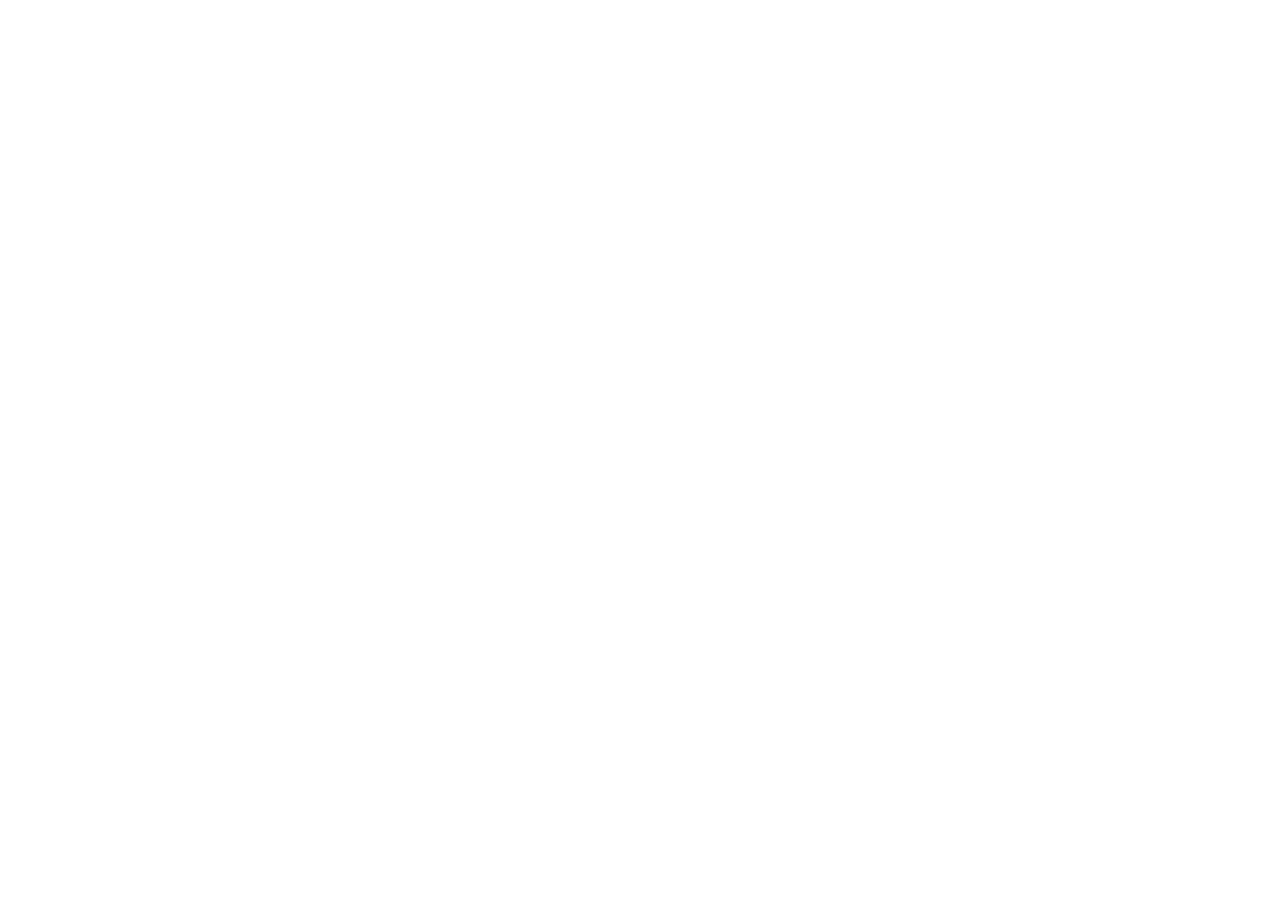
==== index.html @ cde1d085 "primer archivo del repositorio" ====
<!DOCTYPE html>
<html lang="en">
<head>
    <meta charset="UTF-8">
    <meta http-equiv="X-UA-Compatible" content="IE=edge">
    <meta name="viewport" content="width=device-width, initial-scale=1.0">
    <title>documento git</title>
</head>
<body>
    
</body>
</html>
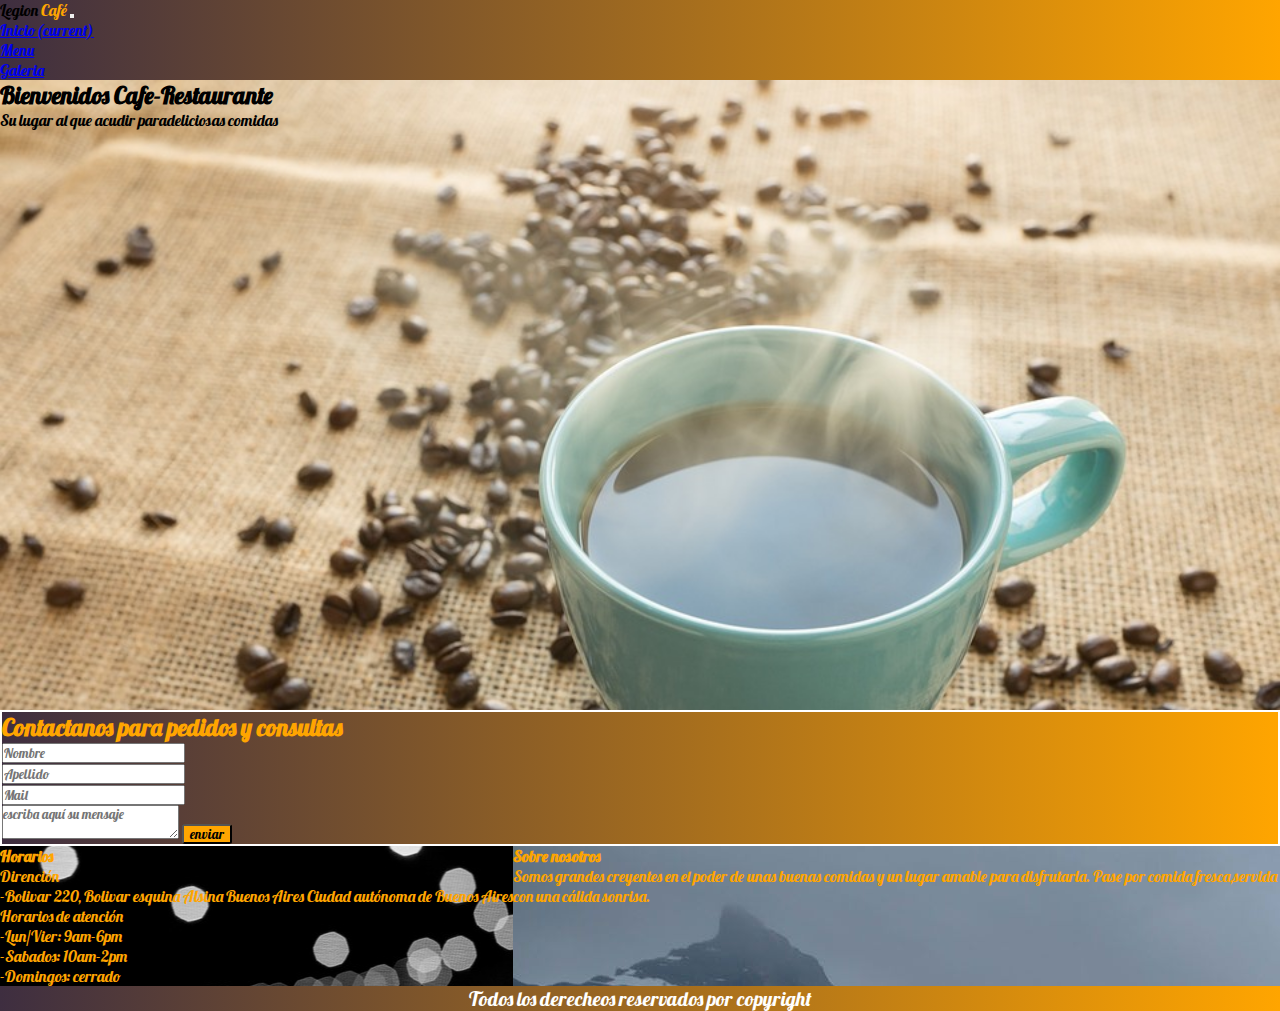
==== commit a200ae63: "pre-entrega 2" ====
--- a/index.html
+++ b/index.html
@@ -4,9 +4,114 @@
     <meta charset="UTF-8">
     <meta http-equiv="X-UA-Compatible" content="IE=edge">
     <meta name="viewport" content="width=device-width, initial-scale=1.0">
-    <title>documento git</title>
+    <title>Café Legión</title>
+    <link rel="stylesheet" href="https://cdnjs.cloudflare.com/ajax/libs/font-awesome/6.2.1/css/all.min.css" integrity="sha512-MV7K8+y+gLIBoVD59lQIYicR65iaqukzvf/nwasF0nqhPay5w/9lJmVM2hMDcnK1OnMGCdVK+iQrJ7lzPJQd1w==" crossorigin="anonymous" referrerpolicy="no-referrer" />
+
+    <link rel="stylesheet" href="https://cdn.jsdelivr.net/npm/bootstrap@4.6.2/dist/css/bootstrap.min.css" integrity="sha384-xOolHFLEh07PJGoPkLv1IbcEPTNtaed2xpHsD9ESMhqIYd0nLMwNLD69Npy4HI+N" crossorigin="anonymous">
+    <link rel="stylesheet" href="./css/style.css">
+    
 </head>
 <body>
+    <header>
+        <nav class="navbar navbar-expand-lg navbar-dark">
+            <a class="navbar-brand" >Legion <span class="logo">Café</span></a>
+            <button class="navbar-toggler" type="button" data-toggle="collapse" data-target="#navbarNav" aria-controls="navbarNav" aria-expanded="false" aria-label="Toggle navigation">
+              <span class="navbar-toggler-icon"></span>
+            </button>
+            <div class="collapse navbar-collapse" id="navbarNav">
+              <ul class="navbar-nav">
+                <li class="nav-item active">
+                  <a class="nav-link" href="index.html">Inicio<span class="sr-only">(current)</span></a>
+                </li>
+                <li class="nav-item">
+                  <a class="nav-link" href="./html/menu.html">Menu</a>
+                </li>
+                <li class="nav-item">
+                  <a class="nav-link" href="./archivo.html/menu.html#galeria">Galeria</a>
+                </li>
+                
+              </ul>
+            </div>
+          </nav>
+          
+    </header>
     
+    <section class="hero d-flex justify-content-center align-items-center ">
+      <div>
+        <h2 class="text-white">Bienvenidos <span>Cafe-Restaurante</span>
+        </h2>
+        <p class="texto text-warning">Su lugar al que acudir paradeliciosas comidas</p>
+      </div>
+    </section>
+    <section class="contacto d-flex justify-content-center align-items-cente">
+      <form>
+        <h2 class="contacto1">Contactanos para pedidos y consultas</h2>
+        <div class="row">
+          <div class="col">
+            <input type="text" class="form-control" placeholder="Nombre">
+          </div>
+          <div class="col">
+            <input type="text" class="form-control" placeholder="Apellido">
+          </div>
+          <div class="col">
+            <input type="text" class="form-control" placeholder="Mail">
+          </div>
+        <textarea name="mensaje" placeholder="escriba aquí su mensaje"></textarea>
+        <input type="button" value="enviar" id="boton">
+        </div>
+      </form>
+    </section>
+    <div id="grilla-inicio">
+      <section id="horarios" class="border">
+        <h4>Horarios</h4>
+        <div>
+          <div class="horas1">Dirención
+            <p>-Bolivar 220, Bolivar esquina Alsina Buenos Aires Ciudad autónoma de Buenos Aires</p>
+          </div>
+
+          <div class="horas2">Horarios de atención
+            <p>-Lun/Vier: 9am-6pm</p>
+            <p>-Sabados: 10am-2pm</p>
+            <p>-Domingos: cerrado</p>
+          </div>
+        </div>
+      </section>
+
+
+      <section id="sobrenosotros" class="border d-flex justify-content-center align-items-center">
+        <div>
+          <h4>Sobre nosotros</h4>
+          <div class="nosotros ">
+            <p>Somos grandes creyentes en el poder de unas buenas comidas y un lugar amable para disfrutarla.
+            Pase por comida fresca,servida con una cálida sonrisa.
+            </p>
+          </div>
+        </div>
+      </section>
+    </div>
+
+    <footer>
+      <p>
+          Todos los derecheos reservados por copyright
+      </p>
+      <div class="redes">
+          <i class="fa-brands fa-facebook"></i>
+          <i class="fa-brands fa-instagram"></i>
+          <i class="fa-brands fa-whatsapp"></i>
+          <i class="fa-brands fa-twitter"></i>
+      </div>
+  </footer>
+      
+
+    
+    
+    
+    
+
+
+
+    <script src="https://cdn.jsdelivr.net/npm/jquery@3.5.1/dist/jquery.slim.min.js" integrity="sha384-DfXdz2htPH0lsSSs5nCTpuj/zy4C+OGpamoFVy38MVBnE+IbbVYUew+OrCXaRkfj" crossorigin="anonymous"></script>
+    <script src="https://cdn.jsdelivr.net/npm/popper.js@1.16.1/dist/umd/popper.min.js" integrity="sha384-9/reFTGAW83EW2RDu2S0VKaIzap3H66lZH81PoYlFhbGU+6BZp6G7niu735Sk7lN" crossorigin="anonymous"></script>
+    <script src="https://cdn.jsdelivr.net/npm/bootstrap@4.6.2/dist/js/bootstrap.min.js" integrity="sha384-+sLIOodYLS7CIrQpBjl+C7nPvqq+FbNUBDunl/OZv93DB7Ln/533i8e/mZXLi/P+" crossorigin="anonymous"></script>
 </body>
 </html>--- a/css/style.css
+++ b/css/style.css
@@ -0,0 +1,114 @@
+@import url('https://fonts.googleapis.com/css2?family=Lobster&display=swap');
+*{
+    margin: 0;
+    padding: 0;
+    box-sizing: border-box;
+    font-family:'Lobster', cursive;
+}
+header{
+    background-color: #00DBDE;
+    background-image: linear-gradient(90deg, #3E2E40 0%, orange 100%);
+}
+.logo{
+    color: orange;
+}
+.hero{
+    background-image: url(../img/fondo.jpg);
+    height: 70vh;
+    background-size: cover;
+    
+    
+}
+.contacto{
+    background-color: #00DBDE;
+    background-image: linear-gradient(90deg, #3E2E40 0%, orange 100%);
+    border: 2px solid #fff;
+
+}
+.contacto1{
+    color: orange;
+}
+#boton{
+    width: 50px;
+    background-color: orange;
+    border-radius: 10%;
+
+}
+#horarios{
+    background-image: url(../img/horarios.jpg);
+    background-position: center;
+    color: orange;
+    
+}
+#sobrenosotros{
+    color: orange;
+    background-image: url(../img/nosotros.jpg);
+    background-position: ;
+}
+#grilla-inicio{
+    display: grid;
+    grid-template-areas: 
+    "horarios sobrenosotros"
+    "horarios sobrenosotros";
+}
+
+#grilla-menu{
+    color: orange;
+    display: grid;
+    grid-template-columns: 1fr 1fr;
+    grid-template-rows: 1fr 1fr;
+    grid-template-areas: 
+    "cafe comida"
+    "bebidas pasteles";
+    justify-content: center;
+    
+
+}
+
+.transform{
+    border: 2px solid #fff;
+    background-color: #00DBDE;
+    background-image: linear-gradient(90deg, #3E2E40 0%, orange 100%);
+    margin: auto;
+}
+
+#grilla-menu > div > ul {
+    list-style-type: none;
+}
+
+#cafe{
+    background-image: url(../img/café.jpg);
+    background-position: center;
+    border: 2px solid #fff;
+}
+#comida{
+    background-image: url(../img/comida.jpg);
+    background-position: center;
+    border: 2px solid #fff;
+}
+#bebidas{
+    background-image: url(../img/bebidas.jpg);
+    background-position: center;
+    border: 2px solid #fff;
+}
+#pasteles{
+    background-image: url(../img/pasteles.jpg);
+    border: 2px solid #fff;    
+}
+#galeria{
+    height: 50px;
+    background-color: #00DBDE;
+    background-image: linear-gradient(90deg, #3E2E40 0%, orange 100%);
+    margin: auto;
+    border: 2px solid #fff;
+}
+
+
+footer{
+    background-color: #00DBDE;
+    background-image: linear-gradient(90deg, #3E2E40 0%, orange 100%);
+    color: #fff;
+    text-align: center;
+    font-size: 20px;
+    font-family: 'Lobster', cursive;
+}
